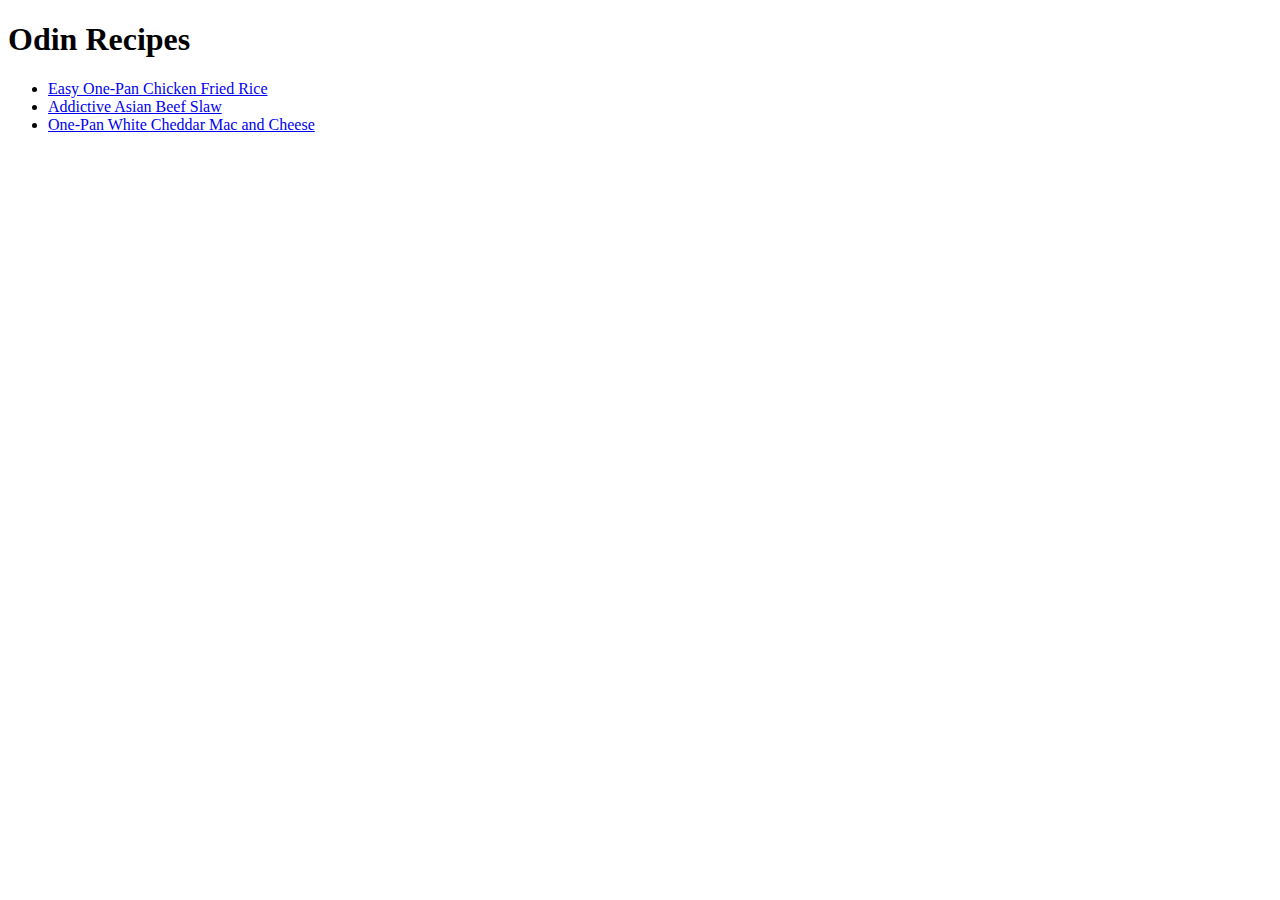
==== index.html @ 7415ad4e "Added 3 new recipes" ====
<!DOCTYPE html>
<html lang="en">
  <head>
    <meta charset="UTF-8" />
    <meta http-equiv="X-UA-Compatible" content="IE=edge" />
    <meta name="viewport" content="width=device-width, initial-scale=1.0" />
    <title>Home</title>
  </head>
  <body>
    <h1>Odin Recipes</h1>
    <ul>
      <li>
        <a href="recipes/chicken_fried_rice.html"
          >Easy One-Pan Chicken Fried Rice</a
        >
      </li>
      <li>
        <a href="recipes/asian_beef_slaw.html">Addictive Asian Beef Slaw</a>
      </li>
      <li>
        <a href="recipes/mac-and-cheese.html"
          >One-Pan White Cheddar Mac and Cheese</a
        >
      </li>
    </ul>
  </body>
</html>
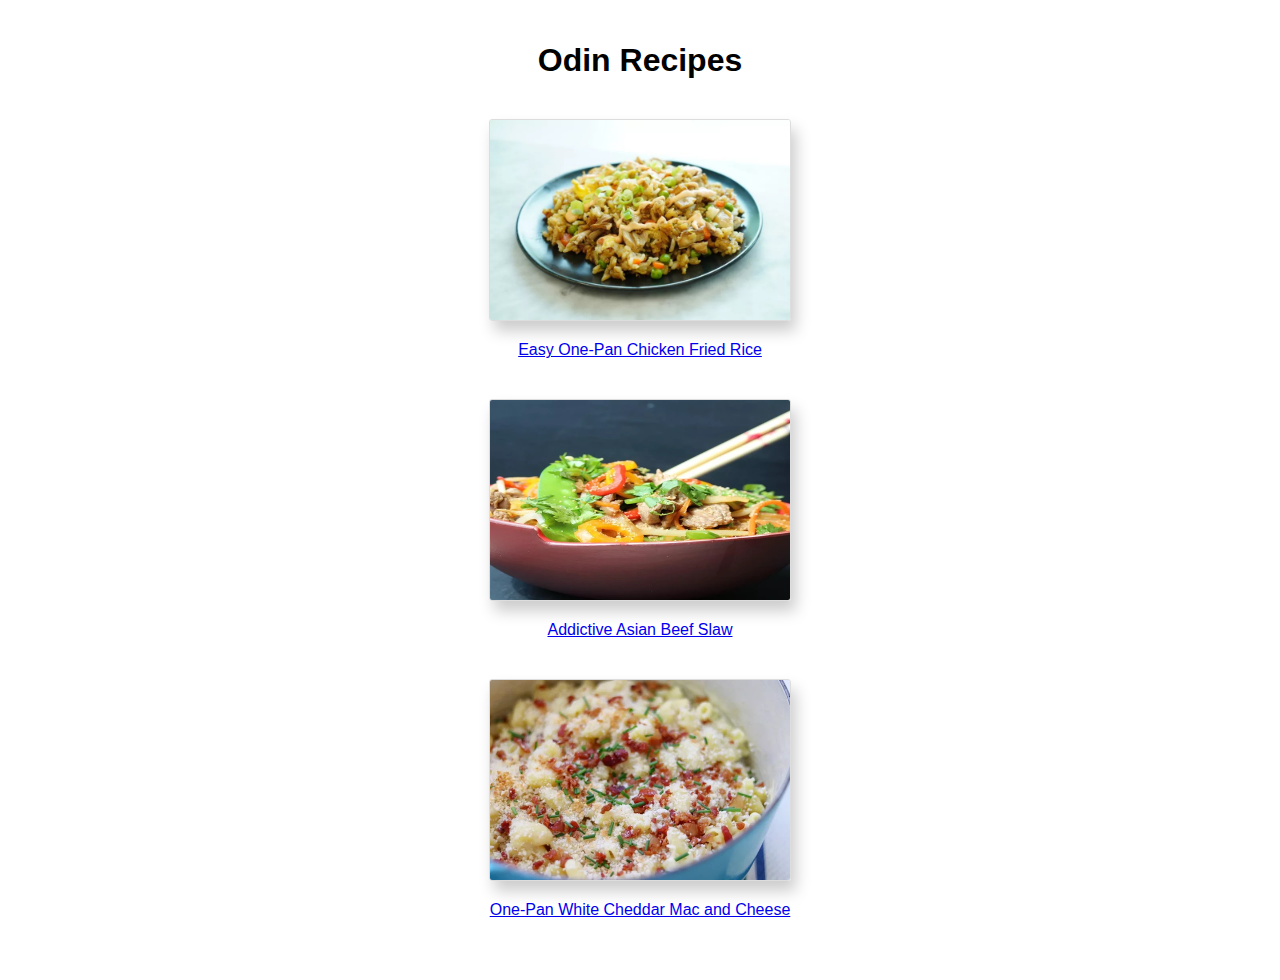
==== commit 3414b2c0: "Added styling to project" ====
--- a/index.html
+++ b/index.html
@@ -5,23 +5,37 @@
     <meta http-equiv="X-UA-Compatible" content="IE=edge" />
     <meta name="viewport" content="width=device-width, initial-scale=1.0" />
     <title>Home</title>
+
+    <link rel="stylesheet" href="style.css" />
   </head>
   <body>
     <h1>Odin Recipes</h1>
-    <ul>
-      <li>
-        <a href="recipes/chicken_fried_rice.html"
-          >Easy One-Pan Chicken Fried Rice</a
+
+    <div class="recipes-list">
+      <p>
+        <a href="recipes/chicken_fried_rice.html">
+          <p><img src="/recipes/images/chicken-fried-rice.jpeg" alt="" /></p>
+          Easy One-Pan Chicken Fried Rice
+        </a>
+      </p>
+    </div>
+
+    <div class="recipes-list">
+      <p>
+        <a href="recipes/asian_beef_slaw.html">
+          <p><img src="/recipes/images/asian-beef-slaw.webp" alt="" /></p>
+          Addictive Asian Beef Slaw</a>
+      </p>
+    </div>
+
+    <div class="recipes-list">
+      <p>
+        <a href="recipes/mac-and-cheese.html"
+          >
+          <p><img src="/recipes/images/mac_and_cheese.webp" alt="" /></p>
+          One-Pan White Cheddar Mac and Cheese</a
         >
-      </li>
-      <li>
-        <a href="recipes/asian_beef_slaw.html">Addictive Asian Beef Slaw</a>
-      </li>
-      <li>
-        <a href="recipes/mac-and-cheese.html"
-          >One-Pan White Cheddar Mac and Cheese</a
-        >
-      </li>
-    </ul>
+      </p>
+    </div>
   </body>
 </html>
--- a/style.css
+++ b/style.css
@@ -0,0 +1,20 @@
+h1 {
+  text-align: center;
+}
+
+img {
+  width: 300px;
+  box-shadow: 5px 10px 15px rgba(0, 0, 0, 0.204);
+  border-radius: 3px;
+  border: 1px solid rgba(128, 128, 128, 0.27);
+}
+
+.recipes-list {
+  text-align: center;
+  margin: 40px 0;
+}
+
+body {
+  padding: 1%;
+  font-family: CopperPot, Helvetica, sans-serif;
+}
